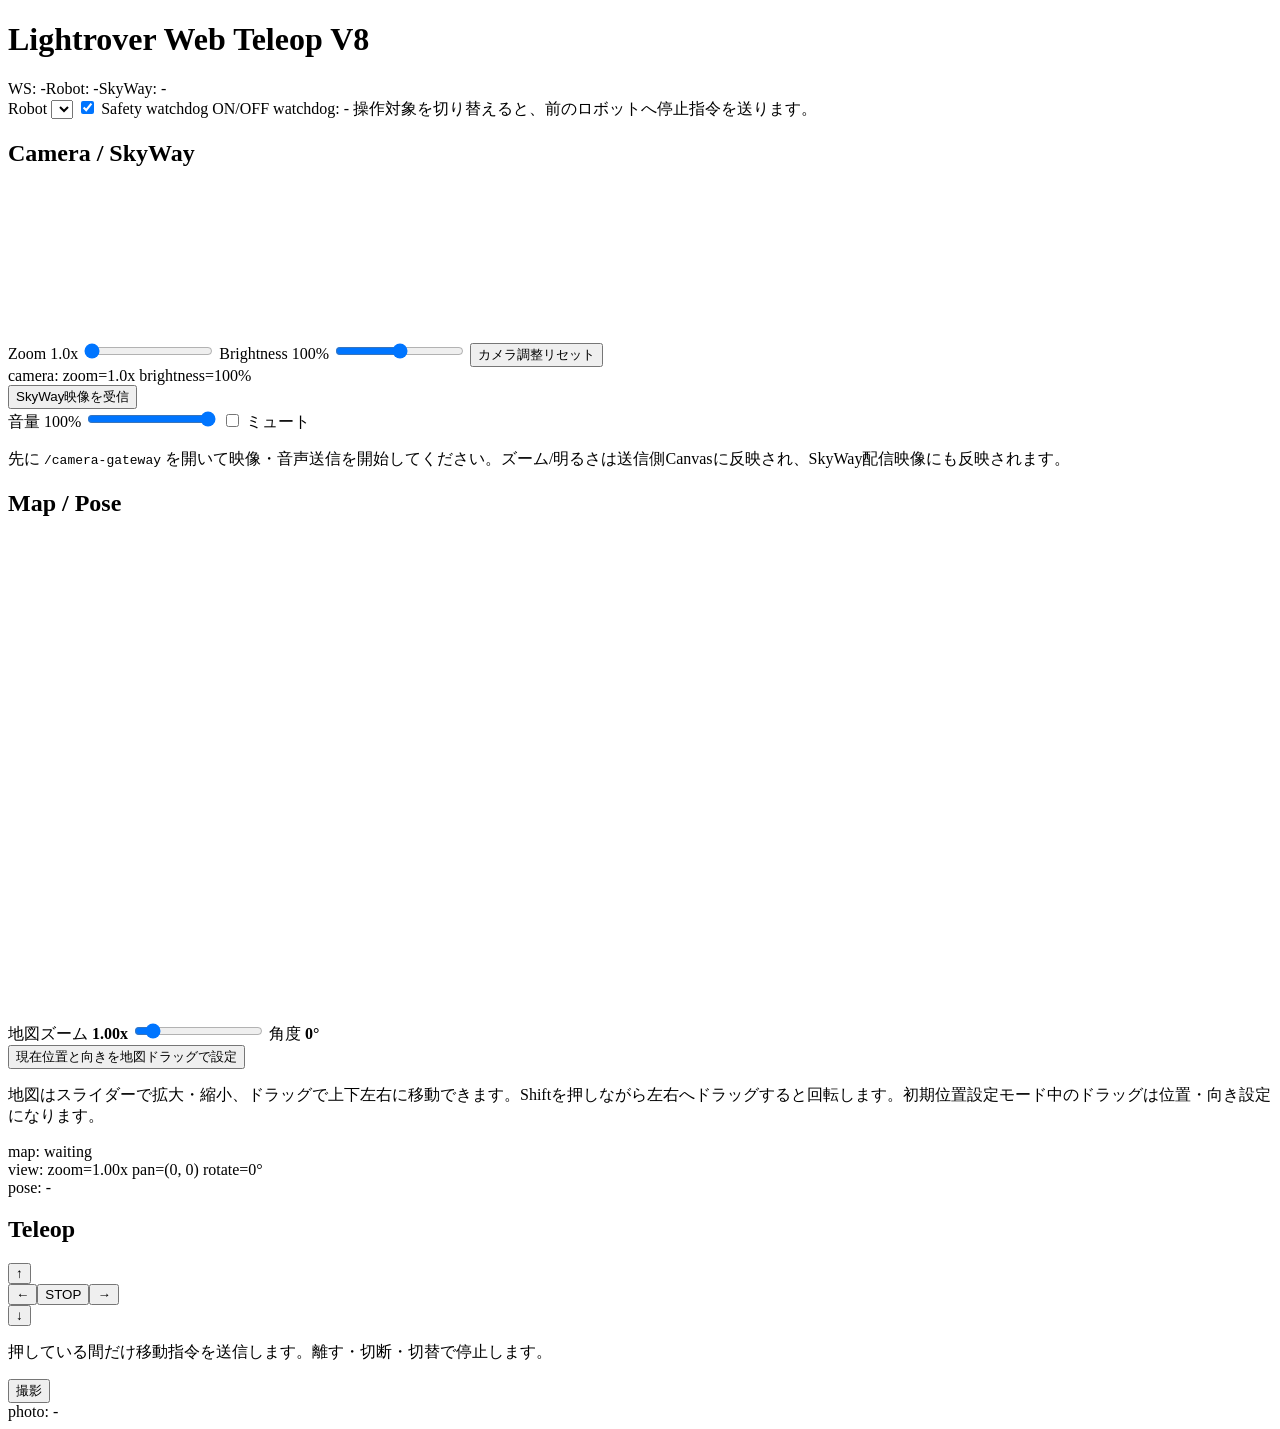
==== web/index.html @ e6a775be "Initial commit" ====
<!doctype html>
<html lang="ja">
<head>
  <meta charset="utf-8" />
  <meta name="viewport" content="width=device-width, initial-scale=1" />
  <title>Lightrover Web Teleop V8</title>
  <link rel="stylesheet" href="/static/style.css?v=v8-volume" />
</head>
<body>
  <header>
    <h1>Lightrover Web Teleop V8</h1>
    <div class="status"><span id="wsState">WS: -</span><span id="robotState">Robot: -</span><span id="skyState">SkyWay: -</span></div>
  </header>
  <section class="card robotBar">
    <label for="robotSelect">Robot</label>
    <select id="robotSelect"></select>
    <label class="switchControl" for="watchdogToggle">
      <input id="watchdogToggle" type="checkbox" checked />
      <span>Safety watchdog ON/OFF</span>
    </label>
    <span id="watchdogState" class="mono">watchdog: -</span>
    <span class="hint">操作対象を切り替えると、前のロボットへ停止指令を送ります。</span>
  </section>
  <main class="grid">
    <section class="card videoCard">
      <h2>Camera / SkyWay</h2>
      <video id="remoteVideo" autoplay playsinline></video>
      <div class="cameraControls">
        <label for="zoomSlider">Zoom <span id="zoomValue" class="mono">1.0x</span></label>
        <input id="zoomSlider" type="range" min="1" max="3" step="0.1" value="1" />
        <label for="brightnessSlider">Brightness <span id="brightnessValue" class="mono">100%</span></label>
        <input id="brightnessSlider" type="range" min="0.5" max="1.5" step="0.05" value="1" />
        <button id="resetCameraBtn" type="button">カメラ調整リセット</button>
        <div id="cameraSettingsState" class="mono">camera: zoom=1.0x brightness=100%</div>
      </div>
      <div class="row"><button id="joinSkywayBtn">SkyWay映像を受信</button></div>
      <div class="audioControls">
        <label for="volumeSlider">音量 <span id="volumeValue" class="mono">100%</span></label>
        <input id="volumeSlider" type="range" min="0" max="100" step="1" value="100" />
        <label class="switchControl audioMute" for="muteToggle">
          <input id="muteToggle" type="checkbox" />
          <span>ミュート</span>
        </label>
      </div>
      <p class="hint">先に <code>/camera-gateway</code> を開いて映像・音声送信を開始してください。ズーム/明るさは送信側Canvasに反映され、SkyWay配信映像にも反映されます。</p>
    </section>
    <section class="card mapCard">
      <h2>Map / Pose</h2>
      <canvas id="mapCanvas" width="640" height="480"></canvas>
      <div class="mapControls" aria-label="Map view controls">
        <div class="mapZoomControls">
          <label for="mapZoomSlider">地図ズーム <b id="mapZoomValue">1.00x</b></label>
          <input id="mapZoomSlider" type="range" min="0.25" max="8" step="0.05" value="1" />
          <span>角度 <b id="mapRotationValue">0°</b></span>
        </div>
      </div>
      <div class="row"><button id="setPoseBtn">現在位置と向きを地図ドラッグで設定</button></div>
      <p class="hint">地図はスライダーで拡大・縮小、ドラッグで上下左右に移動できます。Shiftを押しながら左右へドラッグすると回転します。初期位置設定モード中のドラッグは位置・向き設定になります。</p>
      <div id="mapStatus" class="mono">map: waiting</div>
      <div id="mapViewStatus" class="mono">view: zoom=1.00x pan=(0, 0) rotate=0°</div>
      <div id="poseText" class="mono">pose: -</div>
    </section>
    <section class="card controlCard">
      <h2>Teleop</h2>
      <div class="pad">
        <div></div><button class="move" data-dir="forward">↑</button><div></div>
        <button class="move" data-dir="left">←</button><button id="stopBtn" class="stop">STOP</button><button class="move" data-dir="right">→</button>
        <div></div><button class="move" data-dir="backward">↓</button><div></div>
      </div>
      <p class="hint">押している間だけ移動指令を送信します。離す・切断・切替で停止します。</p>
      <div class="captureControls">
        <button id="capturePhotoBtn" type="button">撮影</button>
        <div id="captureStatus" class="mono">photo: -</div>
      </div>
    </section>
  </main>
  <script type="module" src="/static/app.js?v=v8-volume"></script>
</body>
</html>
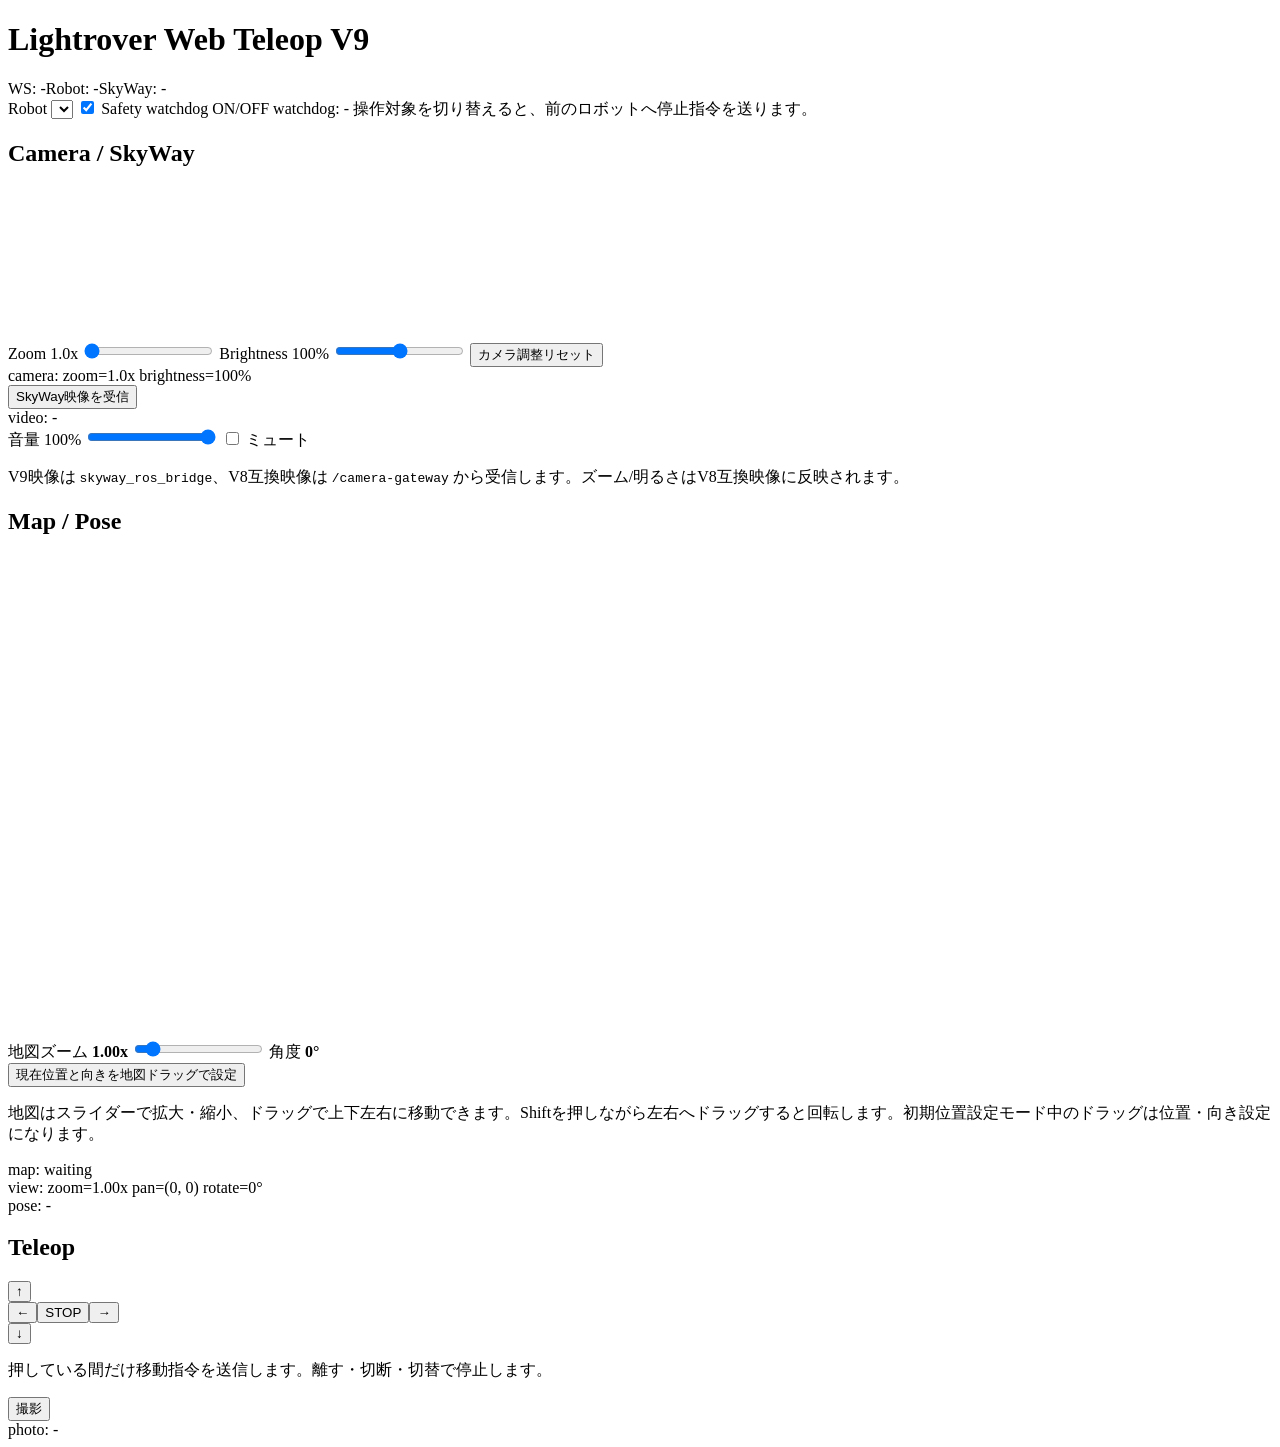
==== commit b4764c8a: "Prepare feature/skyway_ros_bridge with current skyway_ros_bridge source" ====
--- a/web/index.html
+++ b/web/index.html
@@ -3,12 +3,12 @@
 <head>
   <meta charset="utf-8" />
   <meta name="viewport" content="width=device-width, initial-scale=1" />
-  <title>Lightrover Web Teleop V8</title>
-  <link rel="stylesheet" href="/static/style.css?v=v8-volume" />
+  <title>Lightrover Web Teleop V9</title>
+  <link rel="stylesheet" href="/static/style.css?v=v9-source" />
 </head>
 <body>
   <header>
-    <h1>Lightrover Web Teleop V8</h1>
+    <h1>Lightrover Web Teleop V9</h1>
     <div class="status"><span id="wsState">WS: -</span><span id="robotState">Robot: -</span><span id="skyState">SkyWay: -</span></div>
   </header>
   <section class="card robotBar">
@@ -34,6 +34,7 @@
         <div id="cameraSettingsState" class="mono">camera: zoom=1.0x brightness=100%</div>
       </div>
       <div class="row"><button id="joinSkywayBtn">SkyWay映像を受信</button></div>
+      <div id="videoSourceState" class="mono">video: -</div>
       <div class="audioControls">
         <label for="volumeSlider">音量 <span id="volumeValue" class="mono">100%</span></label>
         <input id="volumeSlider" type="range" min="0" max="100" step="1" value="100" />
@@ -42,7 +43,7 @@
           <span>ミュート</span>
         </label>
       </div>
-      <p class="hint">先に <code>/camera-gateway</code> を開いて映像・音声送信を開始してください。ズーム/明るさは送信側Canvasに反映され、SkyWay配信映像にも反映されます。</p>
+      <p class="hint">V9映像は <code>skyway_ros_bridge</code>、V8互換映像は <code>/camera-gateway</code> から受信します。ズーム/明るさはV8互換映像に反映されます。</p>
     </section>
     <section class="card mapCard">
       <h2>Map / Pose</h2>
@@ -74,6 +75,6 @@
       </div>
     </section>
   </main>
-  <script type="module" src="/static/app.js?v=v8-volume"></script>
+  <script type="module" src="/static/app.js?v=v9-source"></script>
 </body>
 </html>
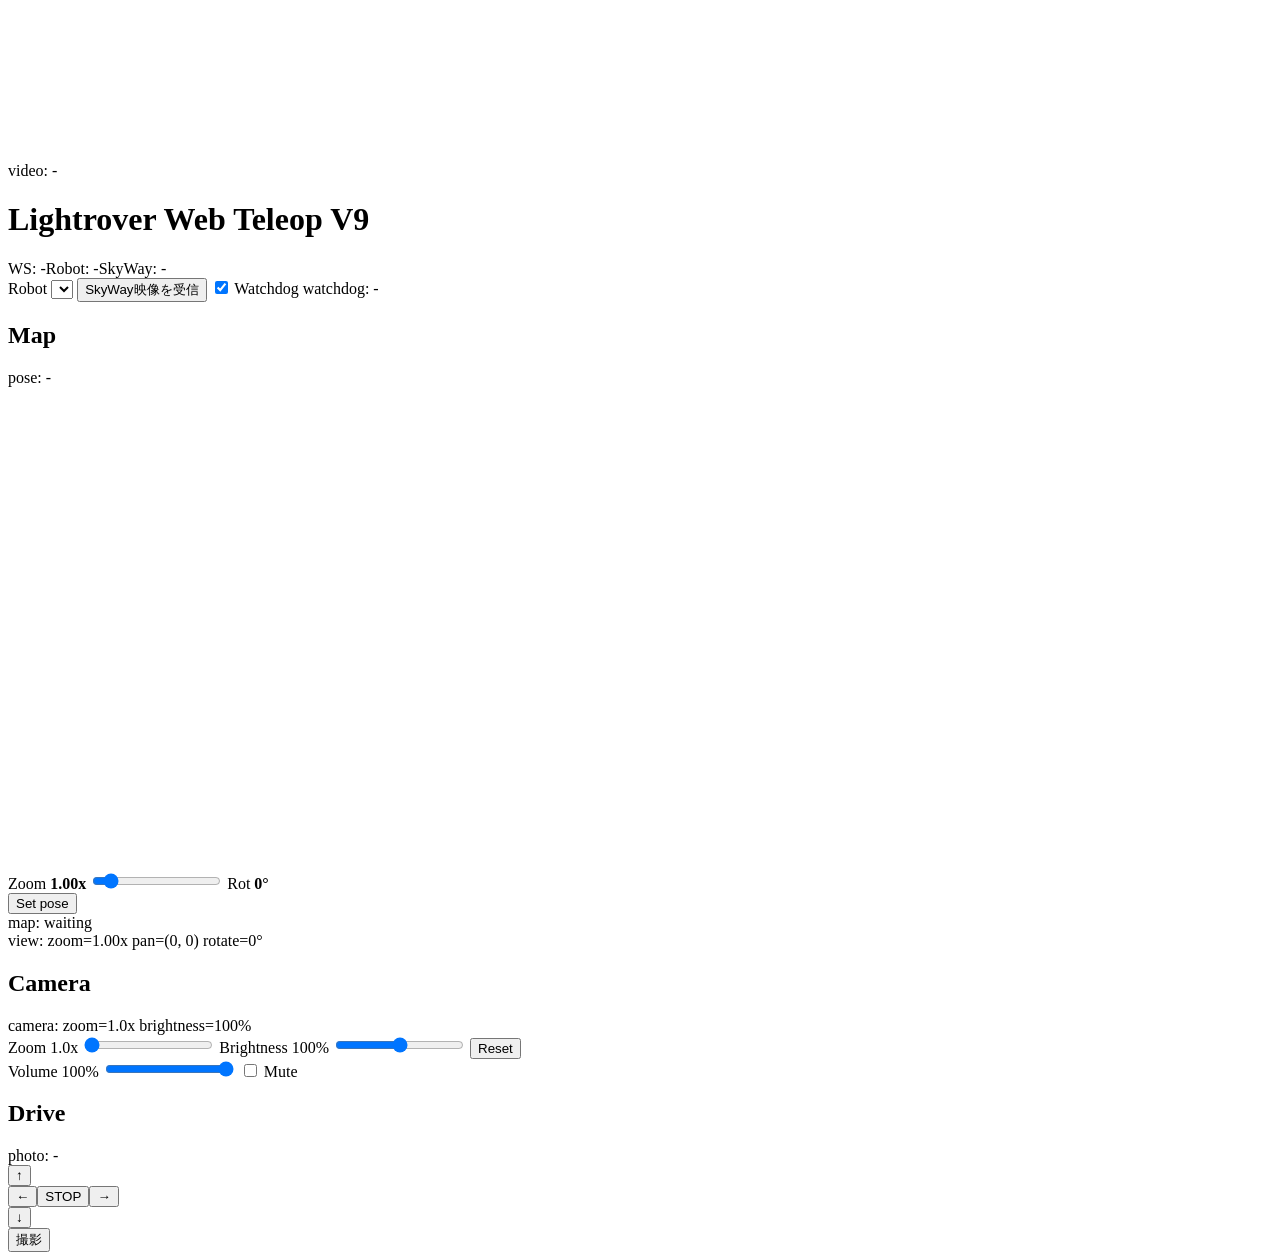
==== commit b0e9efef: "UIを変更" ====
--- a/web/index.html
+++ b/web/index.html
@@ -4,77 +4,88 @@
   <meta charset="utf-8" />
   <meta name="viewport" content="width=device-width, initial-scale=1" />
   <title>Lightrover Web Teleop V9</title>
-  <link rel="stylesheet" href="/static/style.css?v=v9-source" />
+  <link rel="stylesheet" href="/static/style.css?v=v9-hud" />
 </head>
 <body>
-  <header>
-    <h1>Lightrover Web Teleop V9</h1>
-    <div class="status"><span id="wsState">WS: -</span><span id="robotState">Robot: -</span><span id="skyState">SkyWay: -</span></div>
-  </header>
-  <section class="card robotBar">
-    <label for="robotSelect">Robot</label>
-    <select id="robotSelect"></select>
-    <label class="switchControl" for="watchdogToggle">
-      <input id="watchdogToggle" type="checkbox" checked />
-      <span>Safety watchdog ON/OFF</span>
-    </label>
-    <span id="watchdogState" class="mono">watchdog: -</span>
-    <span class="hint">操作対象を切り替えると、前のロボットへ停止指令を送ります。</span>
-  </section>
-  <main class="grid">
-    <section class="card videoCard">
-      <h2>Camera / SkyWay</h2>
+  <main class="appShell">
+    <section class="videoStage" aria-label="Camera">
       <video id="remoteVideo" autoplay playsinline></video>
+      <div class="videoShade"></div>
+      <div id="videoSourceState" class="videoBadge mono">video: -</div>
+    </section>
+
+    <header class="topHud">
+      <div class="brandBlock">
+        <h1>Lightrover Web Teleop V9</h1>
+        <div class="status"><span id="wsState">WS: -</span><span id="robotState">Robot: -</span><span id="skyState">SkyWay: -</span></div>
+      </div>
+      <div class="robotBar">
+        <label for="robotSelect">Robot</label>
+        <select id="robotSelect"></select>
+        <button id="joinSkywayBtn" type="button">SkyWay映像を受信</button>
+        <label class="switchControl" for="watchdogToggle">
+          <input id="watchdogToggle" type="checkbox" checked />
+          <span>Watchdog</span>
+        </label>
+        <span id="watchdogState" class="mono">watchdog: -</span>
+      </div>
+    </header>
+
+    <section class="hudPanel mapPanel">
+      <div class="panelHeader">
+        <h2>Map</h2>
+        <div id="poseText" class="mono">pose: -</div>
+      </div>
+      <canvas id="mapCanvas" width="640" height="480"></canvas>
+      <div class="mapControls" aria-label="Map view controls">
+        <label for="mapZoomSlider">Zoom <b id="mapZoomValue">1.00x</b></label>
+        <input id="mapZoomSlider" type="range" min="0.25" max="8" step="0.05" value="1" />
+        <span>Rot <b id="mapRotationValue">0°</b></span>
+      </div>
+      <button id="setPoseBtn" type="button">Set pose</button>
+      <div class="panelMeta">
+        <div id="mapStatus" class="mono">map: waiting</div>
+        <div id="mapViewStatus" class="mono">view: zoom=1.00x pan=(0, 0) rotate=0°</div>
+      </div>
+    </section>
+
+    <section class="hudPanel cameraPanel">
+      <div class="panelHeader">
+        <h2>Camera</h2>
+        <div id="cameraSettingsState" class="mono">camera: zoom=1.0x brightness=100%</div>
+      </div>
       <div class="cameraControls">
         <label for="zoomSlider">Zoom <span id="zoomValue" class="mono">1.0x</span></label>
         <input id="zoomSlider" type="range" min="1" max="3" step="0.1" value="1" />
         <label for="brightnessSlider">Brightness <span id="brightnessValue" class="mono">100%</span></label>
         <input id="brightnessSlider" type="range" min="0.5" max="1.5" step="0.05" value="1" />
-        <button id="resetCameraBtn" type="button">カメラ調整リセット</button>
-        <div id="cameraSettingsState" class="mono">camera: zoom=1.0x brightness=100%</div>
+        <button id="resetCameraBtn" type="button">Reset</button>
       </div>
-      <div class="row"><button id="joinSkywayBtn">SkyWay映像を受信</button></div>
-      <div id="videoSourceState" class="mono">video: -</div>
       <div class="audioControls">
-        <label for="volumeSlider">音量 <span id="volumeValue" class="mono">100%</span></label>
+        <label for="volumeSlider">Volume <span id="volumeValue" class="mono">100%</span></label>
         <input id="volumeSlider" type="range" min="0" max="100" step="1" value="100" />
         <label class="switchControl audioMute" for="muteToggle">
           <input id="muteToggle" type="checkbox" />
-          <span>ミュート</span>
+          <span>Mute</span>
         </label>
       </div>
-      <p class="hint">V9映像は <code>skyway_ros_bridge</code>、V8互換映像は <code>/camera-gateway</code> から受信します。ズーム/明るさはV8互換映像に反映されます。</p>
     </section>
-    <section class="card mapCard">
-      <h2>Map / Pose</h2>
-      <canvas id="mapCanvas" width="640" height="480"></canvas>
-      <div class="mapControls" aria-label="Map view controls">
-        <div class="mapZoomControls">
-          <label for="mapZoomSlider">地図ズーム <b id="mapZoomValue">1.00x</b></label>
-          <input id="mapZoomSlider" type="range" min="0.25" max="8" step="0.05" value="1" />
-          <span>角度 <b id="mapRotationValue">0°</b></span>
-        </div>
+
+    <section class="hudPanel controlPanel">
+      <div class="panelHeader">
+        <h2>Drive</h2>
+        <div id="captureStatus" class="mono">photo: -</div>
       </div>
-      <div class="row"><button id="setPoseBtn">現在位置と向きを地図ドラッグで設定</button></div>
-      <p class="hint">地図はスライダーで拡大・縮小、ドラッグで上下左右に移動できます。Shiftを押しながら左右へドラッグすると回転します。初期位置設定モード中のドラッグは位置・向き設定になります。</p>
-      <div id="mapStatus" class="mono">map: waiting</div>
-      <div id="mapViewStatus" class="mono">view: zoom=1.00x pan=(0, 0) rotate=0°</div>
-      <div id="poseText" class="mono">pose: -</div>
-    </section>
-    <section class="card controlCard">
-      <h2>Teleop</h2>
       <div class="pad">
-        <div></div><button class="move" data-dir="forward">↑</button><div></div>
-        <button class="move" data-dir="left">←</button><button id="stopBtn" class="stop">STOP</button><button class="move" data-dir="right">→</button>
-        <div></div><button class="move" data-dir="backward">↓</button><div></div>
+        <div></div><button class="move" data-dir="forward" aria-label="Forward">↑</button><div></div>
+        <button class="move" data-dir="left" aria-label="Left">←</button><button id="stopBtn" class="stop" aria-label="Stop">STOP</button><button class="move" data-dir="right" aria-label="Right">→</button>
+        <div></div><button class="move" data-dir="backward" aria-label="Backward">↓</button><div></div>
       </div>
-      <p class="hint">押している間だけ移動指令を送信します。離す・切断・切替で停止します。</p>
       <div class="captureControls">
         <button id="capturePhotoBtn" type="button">撮影</button>
-        <div id="captureStatus" class="mono">photo: -</div>
       </div>
     </section>
   </main>
-  <script type="module" src="/static/app.js?v=v9-source"></script>
+  <script type="module" src="/static/app.js?v=v9-hud-video-fix"></script>
 </body>
 </html>
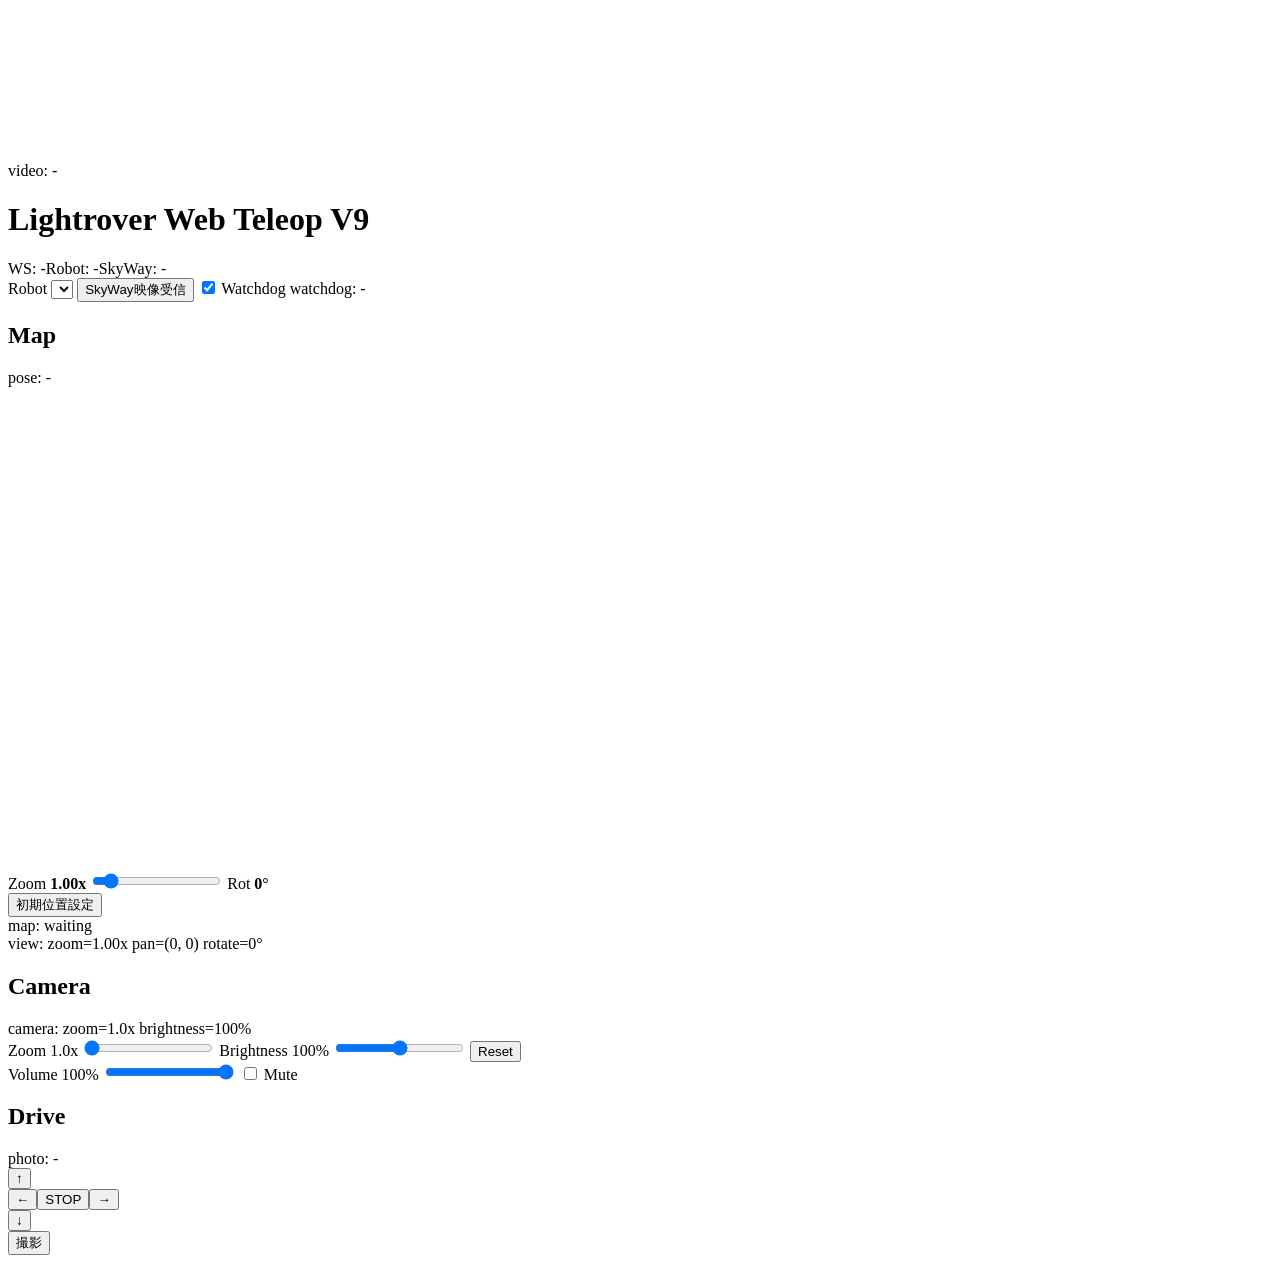
==== commit 77e113a6: "Fix SkyWay teleop UI and member name conflicts" ====
--- a/web/index.html
+++ b/web/index.html
@@ -4,7 +4,7 @@
   <meta charset="utf-8" />
   <meta name="viewport" content="width=device-width, initial-scale=1" />
   <title>Lightrover Web Teleop V9</title>
-  <link rel="stylesheet" href="/static/style.css?v=v9-hud" />
+  <link rel="stylesheet" href="/static/style.css?v=v11-button-text-layout" />
 </head>
 <body>
   <main class="appShell">
@@ -22,7 +22,7 @@
       <div class="robotBar">
         <label for="robotSelect">Robot</label>
         <select id="robotSelect"></select>
-        <button id="joinSkywayBtn" type="button">SkyWay映像を受信</button>
+        <button id="joinSkywayBtn" type="button">SkyWay映像受信</button>
         <label class="switchControl" for="watchdogToggle">
           <input id="watchdogToggle" type="checkbox" checked />
           <span>Watchdog</span>
@@ -42,7 +42,7 @@
         <input id="mapZoomSlider" type="range" min="0.25" max="8" step="0.05" value="1" />
         <span>Rot <b id="mapRotationValue">0°</b></span>
       </div>
-      <button id="setPoseBtn" type="button">Set pose</button>
+      <button id="setPoseBtn" type="button">初期位置設定</button>
       <div class="panelMeta">
         <div id="mapStatus" class="mono">map: waiting</div>
         <div id="mapViewStatus" class="mono">view: zoom=1.00x pan=(0, 0) rotate=0°</div>
@@ -86,6 +86,6 @@
       </div>
     </section>
   </main>
-  <script type="module" src="/static/app.js?v=v9-hud-video-fix"></script>
+  <script type="module" src="/static/app.js?v=v12-unique-skyway-member"></script>
 </body>
 </html>
